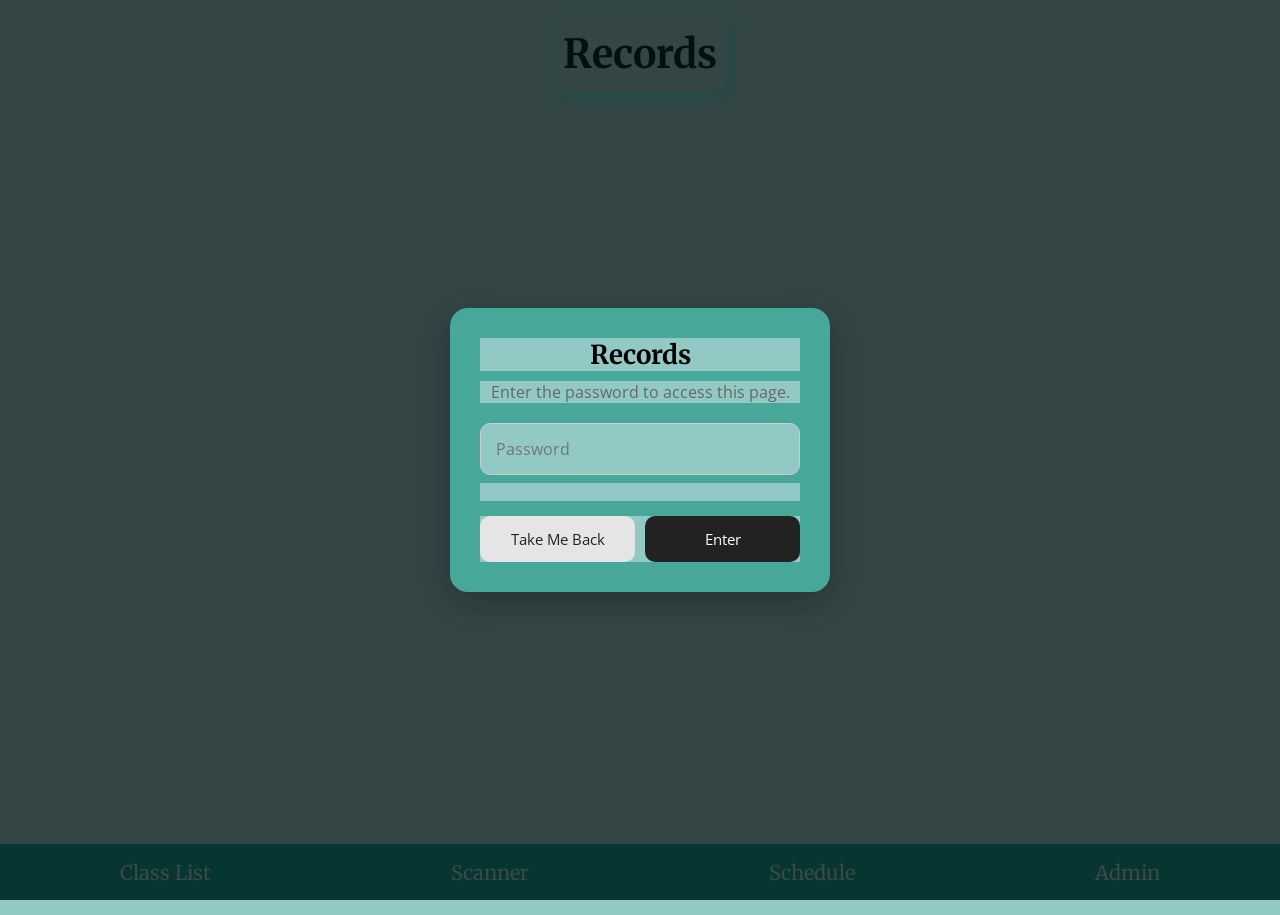
==== moblieappassessment/admin.html @ 6e865bbe "admin 20/08/26" ====
<!DOCTYPE html>
<html lang="en">

<head>
    <meta charset="UTF-8">
    <meta name="viewport" content="width=device-width, initial-scale=1.0">
    <title>Mobile App</title>
    <link rel="stylesheet" href="stylesmobile.css">
    <link rel="preconnect" href="https://fonts.googleapis.com">
    <link rel="preconnect" href="https://fonts.gstatic.com" crossorigin>
    <link href="https://fonts.googleapis.com/css2?family=Open+Sans:ital,wght@0,300..800;1,300..800&display=swap" rel="stylesheet">
    <link rel="preconnect" href="https://fonts.googleapis.com">
    <link rel="preconnect" href="https://fonts.gstatic.com" crossorigin>
    <link href="https://fonts.googleapis.com/css2?family=Merriweather:ital,opsz,wght@0,18..144,300..900;1,18..144,300..900&family=Open+Sans:ital,wght@0,300..800;1,300..800&display=swap" rel="stylesheet">
</head>

<body>
    <h1 class="admintitle">Records</h1>

    <div id="passwordPopup" class="password-overlay">
        <div class="password-popup">
            <h2>Records</h2>
            <p>Enter the password to access this page.</p>
            <input type="password" id="passwordInput" placeholder="Password" autocomplete="off">

            <p id="errorMessage" class="error-message"></p>
            <div class="popup-buttons">
                <button class="back-button" onclick="goBack()">
                    Take Me Back
                </button>
                <button class="enter-button" onclick="checkPassword()">
                    Enter
                </button>
            </div>
        </div>
    </div>

    <main id="adminRecords" class="page admin-records" hidden>
        <h2 class="records-heading">Tutor attendance</h2>
        <p id="attendanceDate" class="attendance-date"></p>

        <div class="tabs admin-tabs">
            <button class="tab active" onclick="setActiveTab(this); showAll()">All</button>
            <button class="tab" onclick="setActiveTab(this); showPresent()">Present</button>
            <button class="tab" onclick="setActiveTab(this); showAbsent()">Absent</button>
        </div>
        <ul class="student-list" id="adminStudentList">
            <li class="student" data-name="Jack Allen"><button class="student-name" onclick="toggleAttendance(this)">Jack Allen</button><span class="attendance-time"></span><div class="weekly-attendance"></div></li>
            <li class="student" data-name="Liam Berryman"><button class="student-name" onclick="toggleAttendance(this)">Liam Berryman</button><span class="attendance-time"></span><div class="weekly-attendance"></div></li>
            <li class="student" data-name="Alastair Cheneka"><button class="student-name" onclick="toggleAttendance(this)">Alastair Cheneka</button><span class="attendance-time"></span><div class="weekly-attendance"></div></li>
            <li class="student" data-name="Bowen Dong"><button class="student-name" onclick="toggleAttendance(this)">Bowen Dong</button><span class="attendance-time"></span><div class="weekly-attendance"></div></li>
            <li class="student" data-name="Oscar Gu"><button class="student-name" onclick="toggleAttendance(this)">Oscar Gu</button><span class="attendance-time"></span><div class="weekly-attendance"></div></li>
            <li class="student" data-name="Leith Harris"><button class="student-name" onclick="toggleAttendance(this)">Leith Harris</button><span class="attendance-time"></span><div class="weekly-attendance"></div></li>
            <li class="student" data-name="Matthew Holmes"><button class="student-name" onclick="toggleAttendance(this)">Matthew Holmes</button><span class="attendance-time"></span><div class="weekly-attendance"></div></li>
            <li class="student" data-name="Timothy Kavalenka"><button class="student-name" onclick="toggleAttendance(this)">Timothy Kavalenka</button><span class="attendance-time"></span><div class="weekly-attendance"></div></li>
            <li class="student" data-name="Andrew Li"><button class="student-name" onclick="toggleAttendance(this)">Andrew Li</button><span class="attendance-time"></span><div class="weekly-attendance"></div></li>
            <li class="student" data-name="Maodong Li"><button class="student-name" onclick="toggleAttendance(this)">Maodong Li</button><span class="attendance-time"></span><div class="weekly-attendance"></div></li>
            <li class="student" data-name="Kevin Luo"><button class="student-name" onclick="toggleAttendance(this)">Kevin Luo</button><span class="attendance-time"></span><div class="weekly-attendance"></div></li>
            <li class="student" data-name="Harry Parfoot"><button class="student-name" onclick="toggleAttendance(this)">Harry Parfoot</button><span class="attendance-time"></span><div class="weekly-attendance"></div></li>
            <li class="student" data-name="Nikhil Ranchhod"><button class="student-name" onclick="toggleAttendance(this)">Nikhil Ranchhod</button><span class="attendance-time"></span><div class="weekly-attendance"></div></li>
            <li class="student" data-name="Angus Watson"><button class="student-name" onclick="toggleAttendance(this)">Angus Watson</button><span class="attendance-time"></span><div class="weekly-attendance"></div></li>
            <li class="student" data-name="Oliver Wood"><button class="student-name" onclick="toggleAttendance(this)">Oliver Wood</button><span class="attendance-time"></span><div class="weekly-attendance"></div></li>
        </ul>
    </main>

    <script>

        const correctPassword = "1234";

        function checkPassword() {

            const password = document.getElementById("passwordInput").value;
            const errorMessage = document.getElementById("errorMessage");

            if (password === correctPassword) {
                // Remove popup
                document.getElementById("passwordPopup").style.display = "none";
                // Allow the page to be used
                document.body.classList.remove("locked");
                document.getElementById("adminRecords").hidden = false;
                updateDate();
                updateAttendanceRecords();

            } else {
                errorMessage.textContent = "Incorrect password.";
                document.getElementById("passwordInput").value = "";
                document.getElementById("passwordInput").focus();
            }
        }
        
        function updateDate() {
            const dateElement = document.getElementById("attendanceDate");
            const today = new Date();
            const formattedDate = today.toLocaleDateString("en-NZ", {
                weekday: "long",
                day: "numeric",
                month: "long",
                year: "numeric"
            });

            dateElement.textContent = formattedDate;
            }

        function updateAttendanceRecords() {
            resetLiveAttendanceIfNeeded();
            archiveTodayAttendance();
            const records = JSON.parse(sessionStorage.getItem('attendanceRecords') || '{}');
            document.querySelectorAll('#adminStudentList .student').forEach(student => {
                const record = records[student.dataset.name];
                student.dataset.status = record ? record.status.toLowerCase() : 'absent';
                const time = record ? new Date(record.time).toLocaleTimeString([], {
                    hour: 'numeric',
                    minute: '2-digit'
                }) : 'Not signed in';
                student.querySelector('.attendance-time').textContent = record
                    ? `${time} (${record.status})`
                    : time;
                renderWeeklyAttendance(student);
            });
        }

        function resetLiveAttendanceIfNeeded() {
            const todayKey = getDateKey();
            if (sessionStorage.getItem('attendanceDate') !== todayKey) {
                sessionStorage.removeItem('presentStudents');
                sessionStorage.removeItem('attendanceRecords');
                sessionStorage.setItem('attendanceDate', todayKey);
            }
        }

        function getDateKey(date = new Date()) {
            return `${date.getFullYear()}-${String(date.getMonth() + 1).padStart(2, '0')}-${String(date.getDate()).padStart(2, '0')}`;
        }

        function getWeekStart(date = new Date()) {
            const weekStart = new Date(date);
            const day = weekStart.getDay();
            if (day === 0) {
                weekStart.setDate(weekStart.getDate() + 1);
            } else if (day === 6) {
                weekStart.setDate(weekStart.getDate() + 2);
            } else {
                weekStart.setDate(weekStart.getDate() - day + 1);
            }
            return weekStart;
        }

        function archiveTodayAttendance() {
            const now = new Date();
            const day = now.getDay();
            if (day === 0 || day === 6) {
                return;
            }
            const minutes = now.getHours() * 60 + now.getMinutes();
            const dateKey = getDateKey(now);
            const weekKey = getDateKey(getWeekStart(now));
            const weeklyAttendance = JSON.parse(localStorage.getItem('weeklyAttendance') || '{}');
            const todayRecords = JSON.parse(sessionStorage.getItem('attendanceRecords') || '{}');
            weeklyAttendance[weekKey] ||= {};
            weeklyAttendance[weekKey][dateKey] ||= {};

            Object.keys(todayRecords).forEach(studentName => {
                weeklyAttendance[weekKey][dateKey][studentName] = todayRecords[studentName];
            });

            if (minutes >= 8 * 60 + 50) {
                document.querySelectorAll('#adminStudentList .student').forEach(student => {
                    const studentName = student.dataset.name;
                    if (!weeklyAttendance[weekKey][dateKey][studentName]) {
                        weeklyAttendance[weekKey][dateKey][studentName] = { status: 'Absent' };
                    }
                });
            }
            localStorage.setItem('weeklyAttendance', JSON.stringify(weeklyAttendance));
        }

        function renderWeeklyAttendance(student) {
            const weeklyAttendance = JSON.parse(localStorage.getItem('weeklyAttendance') || '{}');
            const weekStart = getWeekStart();
            const week = weeklyAttendance[getDateKey(weekStart)] || {};
            const days = ['Monday', 'Tuesday', 'Wednesday', 'Thursday', 'Friday'];
            const now = new Date();
            const closingMinutes = 8 * 60 + 50;
            const entries = days.map((dayName, index) => {
                const day = new Date(weekStart);
                day.setDate(day.getDate() + index);
                const record = (week[getDateKey(day)] || {})[student.dataset.name];
                let value = 'Not yet';
                if (record) {
                    value = record.time
                        ? `${record.status} ${new Date(record.time).toLocaleTimeString([], { hour: 'numeric', minute: '2-digit' })}`
                        : record.status;
                } else if (getDateKey(day) < getDateKey(now) || (getDateKey(day) === getDateKey(now) && now.getHours() * 60 + now.getMinutes() >= closingMinutes)) {
                    value = 'Absent';
                }
                return `<div><strong>${dayName}</strong><span>${value}</span></div>`;
            }).join('');
            student.querySelector('.weekly-attendance').innerHTML = entries;
        }

        function toggleAttendance(button) {
            const box = button.parentElement.querySelector('.weekly-attendance');
            box.classList.toggle('open');
        }

        function setActiveTab(button) {
            document.querySelectorAll('#adminRecords .tab').forEach(tab => tab.classList.remove('active'));
            button.classList.add('active');
        }

        function showStudents(status) {
            updateAttendanceRecords();
            document.querySelectorAll('#adminStudentList .student').forEach(student => {
                const isPresent = student.dataset.status === 'present' || student.dataset.status === 'late';
                student.style.display = !status || (status === 'present' ? isPresent : student.dataset.status === status)
                    ? 'grid'
                    : 'none';
            });
        }

        function showAll() { showStudents(null); }
        function showPresent() { showStudents('present'); }
        function showAbsent() { showStudents('absent'); }

        function goBack() {
            // Go back to the page the user came from
            if (document.referrer) {
                history.back();
            } else {
                window.location.href = "index.html";
            }
        }

        // Pressing Enter also submits the password
        document.getElementById("passwordInput").addEventListener("keydown", function(event) {

            if (event.key === "Enter") {
                checkPassword();
            }

        });
    </script>

    <!--Bottom nav bar-->
    <nav class="nav-bottom">
        <a class="nav" href="classlist.html">Class List</a>
        <a class="nav" href="index.html">Scanner</a>
        <a class="nav" href="schedule.html">Schedule</a>
        <a class="nav" href="admin.html">Admin</a>
    </nav>
</body>
</html>
---- moblieappassessment/stylesmobile.css ----
* {
    background-color: #92C9C4;
    margin: 0;
    padding: 0;
    box-sizing: border-box;
}

.img{
    Height: 250px;
    transform: translate(1050px, -0px);
}

.shark{
    font-family: var(--font-text);
    display: block;
    color: #06322F;
    font-size: 24px;
    font-weight: bold;
    margin-top: -550px;
    margin-left: 1010px;
}

.pagetitle,
.pagetitleschedule,
.pagetitlelist,
.admintitle {
    font-family: "Merriweather", serif;
    color: #06322F;
    font-size: 40px;
    text-align: center;
    padding: 14px 10px;
    margin: 15px auto 0;
    border-radius: 15px;
    box-shadow: 5px 5px 10px 2px rgba(11, 225, 222, 0.3);
    display: block;
    width: fit-content;
    max-width: calc(100% - 20px);
    margin-left: auto;
    margin-right: auto;
    box-sizing: border-box;
    overflow-wrap: break-word;
    word-break: break-word;
}

@media (max-width: 480px) {
    .pagetitle,
    .pagetitleschedule,
    .pagetitlelist {
        font-size: 24px;
        margin: 15px auto 0;
        padding: 10px;
        display: block;
        width: 100%;
        max-width: calc(100% - 12px);
    }

    .description {
        font-size: 18px;
        padding: 0 8px;
    }

    .tab {
        font-size: 13px;
        padding: 8px;
    }

    .camera-button {
        width: 100%;
    }

    .scannerpage {
        padding-top: 20px;
    }

    .nav-bottom .nav {
        font-size: 14px;
    }

}

.description{
    font-size: 25px;
    color: #06322F;
    text-align: left;
    font-weight: bold;
    width: 100%;
    max-width: 500px;
    margin: 120px auto 0;
    padding: 0 10px;
    margin-top: 20px;
}

.trading {
    display: inline-block;
    font-weight: normal;
    color: #06322F;
}

body {
    font-family: var(--font-text);
    min-height: 100vh;
    margin: 0;
    padding-bottom: 64px;
}

:root {
    --font-text: "Open Sans", sans-serif;
    --font-heading: "Merriweather", serif;

    --calendar-bg: #f4f9fb;
    --calendar-header-bg: #277070;
    --calendar-header-text: #ffffff;
    --calendar-weekday-bg: #97cccc;
    --calendar-day-border: #74a9a9;
    --calendar-day-bg: #A0DEDE;
    --calendar-text: #017d75;
    --calendar-today-bg: #0dcbcb;
    --calendar-selected-bg: #08e4d9;
    --calendar-selected-outline: #109990;
    --calendar-dot: #0d7a5f;
    --calendar-panel-bg: #71c8c0;
    --calendar-panel-text: #02645d;
}

.page {
    max-width: 500px;
    margin: 20px auto 80px;
    padding: 0 15px;
}

.tabs {
    display: flex;
    justify-content: space-between;
    gap: 10px;
    margin: 20px 0 15px;
    transform: translate(-440px, -75px);
}

@media (max-width: 1200px) {
    .tabs {
        transform: translate(0, 0);
        justify-content: center;
        margin: 20px auto 15px;
        max-width: 500px;
    }
}

.tab {
    flex: 1;
    padding: 10px;
    font-family: var(--font-text);
    border: none;
    border-radius: 8px;
    background-color: #109990;
    color: #d4fbf8;
    font-size: 14px;
    cursor: pointer;
}

.tab.active {
    background-color: #016b64;
    font-weight: bold;
    box-shadow: inset 0 0 0 2px rgba(255, 255, 255, 0.2);
}

.tab:hover {
    background-color: #016d66;
}

.student-list {
    list-style: none;
    padding: 0;
    margin: 0;
    display: grid;
    grid-template-columns: repeat(2,1fr);
    flex-direction: column;
    gap: 10px;
    transform: translateY(-50px);
}

@media (max-width: 480px) {
    .tabs {
        transform: translateY(40px);
        margin-bottom: 105px;
    }
}

.student {
    display: flex;
    justify-content: space-between;
    align-items: center;
    background-color: #b5eeee;
    color: #104363;
    padding: 12px 14px;
    border-radius: 8px;
    font-size: 15px;
}

.admin-records[hidden] {
    display: none;
}

.records-heading {
    color: #06322F;
    font-family: var(--font-heading);
    text-align: center;
    margin: 10px 0 15px;
}

.admin-tabs {
    transform: none;
}

.admin-records .student-list {
    transform: none;
}

.attendance-time {
    color: #06322F;
    font-size: 12px;
    font-weight: 700;
    text-align: right;
}

.admin-records .student {
    display: grid;
    grid-template-columns: 1fr auto;
}

.student-name {
    border: 0;
    background: transparent;
    color: #104363;
    cursor: pointer;
    font: inherit;
    font-weight: 700;
    padding: 0;
    text-align: left;
}

.weekly-attendance {
    background-color: #e6f8f6;
    border-radius: 6px;
    display: none;
    grid-column: 1 / -1;
    gap: 6px;
    padding: 8px;
    width: 100%;
}

.weekly-attendance.open {
    display: grid;
    grid-template-columns: 1fr;
}

.weekly-attendance div {
    color: #06322F;
    display: flex;
    flex-direction: column;
    font-size: 11px;
    gap: 4px;
}

.weekly-attendance span {
    color: #245d59;
}

@media (max-width: 480px) {
    .attendance-time {
        max-width: 45%;
    }
}

.student .status {
    display: none;
}

.student.show-status .status {
    display: inline-block;
}

.status {
    padding: 5px 8px;
    border-radius: 999px;
    font-size: 12px;
    font-weight: bold;
    color: white;
}

.status.present {
    background-color: #248e52;
}

.status.absent {
    background-color: #ba3737;
}

.scannerpage {
    display: flex;
    flex-direction: column;
    align-items: center;
    justify-content: flex-start;
    width: 100%;
    max-width: 500px;
    min-height: auto;
    margin: 10px auto 0;
    padding-top: 40px;
}

.c-button {
    color: #000;
    font-weight: 700;
    font-size: 16px;
    text-decoration: none;
    padding: 0.9em 1.6em;
    cursor: pointer;
    display: inline-block;
    vertical-align: middle;
    position: relative;
    z-index: 1;
    margin-top: 20px;
    background: transparent;
    border: none;
    appearance: none;
}

.c-button--gooey {
    color: #06322F;
    text-transform: uppercase;
    letter-spacing: 2px;
    border: 4px solid #06322F;
    border-radius: 0;
    position: relative;
    transition: all 700ms ease;
    overflow: hidden;
    border-radius: 15px;
}

.c-button__label {
    position: relative;
    z-index: 1;
    display: inline-block;
}

.c-button--gooey .c-button__blobs {
    height: 100%;
    filter: url(#goo);
    overflow: hidden;
    position: absolute;
    top: 0;
    left: 0;
    bottom: -3px;
    right: -1px;
    z-index: -1;
}

.c-button--gooey .c-button__blobs div {
    background-color: #06322F;
    width: 36%;
    height: 100%;
    border-radius: 100%;
    position: absolute;
    transform: scale(1.4) translateY(125%) translateZ(0);
    transition: all 700ms ease;
}

.c-button--gooey .c-button__blobs div:nth-child(1) {
    left: -5%;
}

.c-button--gooey .c-button__blobs div:nth-child(2) {
    left: 30%;
    transition-delay: 60ms;
}

.c-button--gooey .c-button__blobs div:nth-child(3) {
    left: 66%;
    transition-delay: 25ms;
}

.c-button--gooey:hover {
    color: #06322F;
}

.c-button--gooey:hover .c-button__blobs div {
    transform: scale(1.4) translateY(0) translateZ(0);
}

.c-button:disabled {
    cursor: not-allowed;
    opacity: 0.7;
}

#camera {
    width: 100%;
    max-width: 500px;
    height: auto;
    border: 5px solid #109990;
    border-radius: 8px;
    background-color: #000;
    text-align: center;
}

.scan-result {
    font-size: 16px;
    color: #06322F;
    text-align: center;
    margin: 0;
    padding: 0 10px;
}

.nav-bottom {
    position: fixed;
    left: 0;
    right: 0;
    bottom: 0;
    height: 56px;
    display: flex;
    justify-content: space-around;
    font-family: var(--font-heading);
    align-items: center;
    background: #109990;
    z-index: 1000;
}
.nav-bottom .nav {
    color: #A9D3CE;
    background: #109990;
    font-size: 20px;
    text-decoration: none;
   
}

.nav-bottom .nav:hover {
    background-color: #03877f;
    border-radius: 8px;
    padding: 6px 10px;
}

.calendar-wrap {
    display: flex;
    gap: 40px;
    justify-content: center;
    align-items: flex-start;
    padding: 10px;
    flex-wrap: nowrap;
}

.calendar {
    transform: translateY(30px);
    font-family: var(--font-text);
    width: 100%;
    max-width: 425px;
    background: var(--calendar-bg);
    border-radius: 12px;
    overflow: hidden;
    color: var(--calendar-text);
    box-shadow: 0 2px 6px rgba(0, 0, 0, 0.08);
}

.month {
    font-family: var(--font-text);
    display: flex;
    justify-content: space-between;
    align-items: center;
    font-weight: bold;
    padding: 10px 12px;
    background: var(--calendar-header-bg);
    color: #beebe5;
}

.month-nav {
    font-family: var(--font-text);
    background: transparent;
    color: #78c7c2;
    border: none;
    font-size: 16px;
    cursor: pointer;
}

.weekdays, .days {
    display: grid;
    grid-template-columns: repeat(7, 1fr);
    text-align: center;
}

.weekdays div {
    font-family: var(--font-text);
    font-weight: bold;
    padding: 8px 0;
    background: var(--calendar-weekday-bg);
    color: var(--calendar-text);
}

.days div {
    padding: 12px 0;
    border: 1px solid var(--calendar-day-border);
    background: var(--calendar-day-bg);
    cursor: pointer;
    position: relative;
    color: var(--calendar-text);
    font-family: var(--font-text);
}

.days .empty {
    background: transparent;
    border: 1px solid transparent;
    cursor: default;
}

.today {
    background-color: var(--calendar-today-bg) !important;
    font-weight: bold;
}

.selected-day {
    background: var(--calendar-selected-bg) !important;
    box-shadow: inset 0 0 0 2px var(--calendar-selected-outline);
}

.event-dot {
    display: inline-block;
    width: 7px;
    height: 7px;
    background-color: var(--calendar-dot);
    border-radius: 50%;
    margin-left: 4px;
    vertical-align: middle;
}

.today .event-dot {
    background-color: var(--calendar-selected-outline);
}

.event-panel {
    transform: translateY(30px);
    flex: 1;
    width: 100%;
    max-width: 380px;
    min-width: 0px;
    background: var(--calendar-panel-bg);
    border-radius: 12px;
    padding: 25px;
    color: var(--calendar-panel-text);
    box-shadow: 0 2px 4px rgba(0, 0, 0, 0.1);
}

.event-panel h2 {
    margin-top: 0;
    margin-bottom: 15px;
    color: #04645e;
    font-size: 18px;
    border-bottom: 2px solid #0a514c;
    padding-bottom: 10px;
}

#eventForm {
    display: flex;
    flex-direction: column;
    gap: 8px;
    margin-top: 12px;
}

#eventForm label {
    font-weight: bold;
    font-size: 14px;
    color: var(--calendar-panel-text);
}

#eventForm input,
#eventForm textarea {
    width: 100%;
    padding: 8px 10px;
    border: 1px solid #c9d6dd;
    border-radius: 6px;
    font-family: inherit;
    box-sizing: border-box;
    background: #6dbcb6;
}

#eventForm textarea {
    min-height: 80px;
    resize: vertical;
}

.save-btn {
    margin-top: 8px;
    background: #089087;
    color: #9dd8d8;
    border: none;
    border-radius: 6px;
    padding: 10px 14px;
    cursor: pointer;
    font-weight: bold;
    font-family: var(--font-text);
}

.save-btn:hover {
    background: #095f59f0;
}

.event-list {
    margin-bottom: 15px;
    display: flex;
    flex-direction: column;
    gap: 8px;
}

.event-item {
    background: #7fddd7;
    border-left: 4px solid #0d7a5f;
    padding: 12px;
    margin-bottom: 12px;
    border-radius: 6px;
    box-shadow: 0 1px 3px rgba(0, 0, 0, 0.1);
}

.event-item strong {
    display: block;
    margin-bottom: 4px;
}

.event-item small {
    display: block;
    color: #0d7a5f;
}

@media (max-width: 600px) {
    .calendar-wrap {
        flex-direction: column;
        align-items: center;
    }

    .calendar {
        width: 100%;
        max-width: 360px;
    }

    .event-panel {
        width: 100%;
        max-width: 360px;
        min-width: 0;
    }
}

@media (max-width: 768px) {
    .event-panel {
        min-width: auto;
    }
    .pagetitle,
    .pagetitleschedule,
    .pagetitlelist {
        font-size: 30px;
        margin: 15px auto 0;
        display: block;
        width: 100%;
        max-width: calc(100% - 16px);
    }

    .description {
        font-size: 20px;
        margin-top: 15px;
    }

    .tabs {
        flex-wrap: wrap;
    }

    .tab {
        flex: 1 1 calc(50% - 5px);
    }

    .student {
        flex-direction: column;
        align-items: flex-start;
        gap: 6px;
    }

    .calendar {
        max-width: 100%;
    }
}

@media (max-width: 600px) {
    .tabs {
        transform: translateY(40px);
        justify-content: center;
        margin-left: auto;
        margin-right: auto;
        width: 100%;
    }

    .student-list {
        grid-template-columns: 1fr;
        transform: translateY(0);
        width: 100%;
    }

    .shark {
        display: block;
        text-align: center;
        margin: 30px auto 10px;
        font-size: 22px;
        transform: none;
    }

    .img {
        display: block;
        width: 180px;
        height: auto;
        margin: 0 auto 80px;
        transform: none;
    }
}

.password-overlay {
    position: fixed;
    top: 0;
    left: 0;
    width: 100%;
    height: 100%;
    background: rgba(0, 0, 0, 0.65);
    display: flex;
    justify-content: center;
    align-items: center;
    z-index: 9999;
    padding: 20px;
    box-sizing: border-box;
}


.password-popup {
    width: 100%;
    max-width: 380px;
    background: rgb(71, 167, 152);
    padding: 30px;
    border-radius: 18px;
    box-sizing: border-box;
    text-align: center;
    box-shadow: 0 10px 40px rgba(0, 0, 0, 0.3);
    animation: popupAppear 0.2s ease-out;
}


.password-popup h2 {
    margin: 0 0 10px;
    font-family: "Merriweather", serif;
    font-size: 26px;
}


.password-popup p {
    font-family: "Open Sans", sans-serif;
    color: #666;
    margin-bottom: 20px;
}


#passwordInput {
    width: 100%;
    box-sizing: border-box;
    padding: 14px 15px;
    border: 1px solid #ccc;
    border-radius: 10px;
    font-size: 16px;
    font-family: "Open Sans", sans-serif;
    outline: none;
}


#passwordInput:focus {
    border-color: #333;
}

.error-message {
    color: #d32f2f !important;
    font-size: 14px;
    min-height: 18px;
    margin: 8px 0 !important;
}


.popup-buttons {
    display: flex;
    gap: 10px;
    margin-top: 15px;
}


.popup-buttons button {
    flex: 1;
    padding: 13px;
    border: none;
    border-radius: 10px;
    font-size: 15px;
    font-family: "Open Sans", sans-serif;
    cursor: pointer;
    transition: 0.15s;
}


.back-button {
    background: #e5e5e5;

    color: #222;
}


.enter-button {
    background: #222;

    color: white;
}


.popup-buttons button:active {
    transform: scale(0.96);
}


/* Popup animation */

@keyframes popupAppear {

    from {
        opacity: 0;
        transform: scale(0.9);
    }

    to {
        opacity: 1;
        transform: scale(1);
    }

}

.attendance-date {
    text-align: center;
    margin-top: -10px;
    margin-bottom: 20px;
    color: #777;
    font-size: 14px;
    font-family: var(--font-text);
}
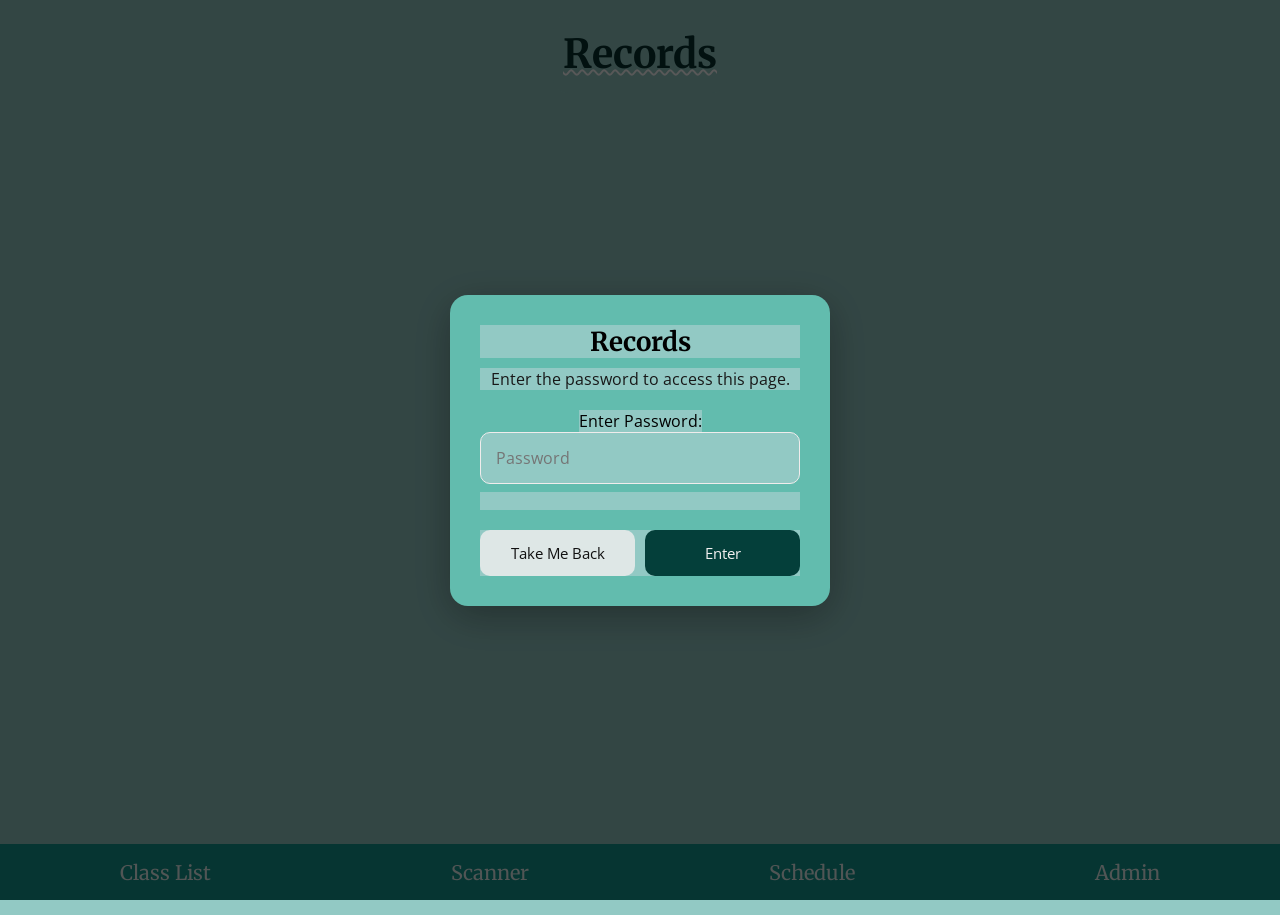
==== commit f4ac9b68: "29/08/2026 White detail added and small decription, and calendar limiter" ====
--- a/moblieappassessment/admin.html
+++ b/moblieappassessment/admin.html
@@ -21,14 +21,15 @@
         <div class="password-popup">
             <h2>Records</h2>
             <p>Enter the password to access this page.</p>
+            <label for="passwordInput">Enter Password:</label>
             <input type="password" id="passwordInput" placeholder="Password" autocomplete="off">
 
             <p id="errorMessage" class="error-message"></p>
             <div class="popup-buttons">
-                <button class="back-button" onclick="goBack()">
+                <button type="button" class="back-button" onclick="goBack()">
                     Take Me Back
                 </button>
-                <button class="enter-button" onclick="checkPassword()">
+                <button type="button" class="enter-button" onclick="checkPassword()">
                     Enter
                 </button>
             </div>
@@ -40,26 +41,26 @@
         <p id="attendanceDate" class="attendance-date"></p>
 
         <div class="tabs admin-tabs">
-            <button class="tab active" onclick="setActiveTab(this); showAll()">All</button>
-            <button class="tab" onclick="setActiveTab(this); showPresent()">Present</button>
-            <button class="tab" onclick="setActiveTab(this); showAbsent()">Absent</button>
+            <button type="button" class="tab active" onclick="setActiveTab(this); showAll()">All</button>
+            <button type="button" class="tab" onclick="setActiveTab(this); showPresent()">Present</button>
+            <button type="button" class="tab" onclick="setActiveTab(this); showAbsent()">Absent</button>
         </div>
         <ul class="student-list" id="adminStudentList">
-            <li class="student" data-name="Jack Allen"><button class="student-name" onclick="toggleAttendance(this)">Jack Allen</button><span class="attendance-time"></span><div class="weekly-attendance"></div></li>
-            <li class="student" data-name="Liam Berryman"><button class="student-name" onclick="toggleAttendance(this)">Liam Berryman</button><span class="attendance-time"></span><div class="weekly-attendance"></div></li>
-            <li class="student" data-name="Alastair Cheneka"><button class="student-name" onclick="toggleAttendance(this)">Alastair Cheneka</button><span class="attendance-time"></span><div class="weekly-attendance"></div></li>
-            <li class="student" data-name="Bowen Dong"><button class="student-name" onclick="toggleAttendance(this)">Bowen Dong</button><span class="attendance-time"></span><div class="weekly-attendance"></div></li>
-            <li class="student" data-name="Oscar Gu"><button class="student-name" onclick="toggleAttendance(this)">Oscar Gu</button><span class="attendance-time"></span><div class="weekly-attendance"></div></li>
-            <li class="student" data-name="Leith Harris"><button class="student-name" onclick="toggleAttendance(this)">Leith Harris</button><span class="attendance-time"></span><div class="weekly-attendance"></div></li>
-            <li class="student" data-name="Matthew Holmes"><button class="student-name" onclick="toggleAttendance(this)">Matthew Holmes</button><span class="attendance-time"></span><div class="weekly-attendance"></div></li>
-            <li class="student" data-name="Timothy Kavalenka"><button class="student-name" onclick="toggleAttendance(this)">Timothy Kavalenka</button><span class="attendance-time"></span><div class="weekly-attendance"></div></li>
-            <li class="student" data-name="Andrew Li"><button class="student-name" onclick="toggleAttendance(this)">Andrew Li</button><span class="attendance-time"></span><div class="weekly-attendance"></div></li>
-            <li class="student" data-name="Maodong Li"><button class="student-name" onclick="toggleAttendance(this)">Maodong Li</button><span class="attendance-time"></span><div class="weekly-attendance"></div></li>
-            <li class="student" data-name="Kevin Luo"><button class="student-name" onclick="toggleAttendance(this)">Kevin Luo</button><span class="attendance-time"></span><div class="weekly-attendance"></div></li>
-            <li class="student" data-name="Harry Parfoot"><button class="student-name" onclick="toggleAttendance(this)">Harry Parfoot</button><span class="attendance-time"></span><div class="weekly-attendance"></div></li>
-            <li class="student" data-name="Nikhil Ranchhod"><button class="student-name" onclick="toggleAttendance(this)">Nikhil Ranchhod</button><span class="attendance-time"></span><div class="weekly-attendance"></div></li>
-            <li class="student" data-name="Angus Watson"><button class="student-name" onclick="toggleAttendance(this)">Angus Watson</button><span class="attendance-time"></span><div class="weekly-attendance"></div></li>
-            <li class="student" data-name="Oliver Wood"><button class="student-name" onclick="toggleAttendance(this)">Oliver Wood</button><span class="attendance-time"></span><div class="weekly-attendance"></div></li>
+            <li class="student" data-name="Jack Allen"><button type="button" class="student-name" onclick="toggleAttendance(this)">Jack Allen</button><span class="attendance-time"></span><div class="weekly-attendance"></div></li>
+            <li class="student" data-name="Liam Berryman"><button type="button" class="student-name" onclick="toggleAttendance(this)">Liam Berryman</button><span class="attendance-time"></span><div class="weekly-attendance"></div></li>
+            <li class="student" data-name="Alastair Cheneka"><button type="button" class="student-name" onclick="toggleAttendance(this)">Alastair Cheneka</button><span class="attendance-time"></span><div class="weekly-attendance"></div></li>
+            <li class="student" data-name="Bowen Dong"><button type="button" class="student-name" onclick="toggleAttendance(this)">Bowen Dong</button><span class="attendance-time"></span><div class="weekly-attendance"></div></li>
+            <li class="student" data-name="Oscar Gu"><button type="button" class="student-name" onclick="toggleAttendance(this)">Oscar Gu</button><span class="attendance-time"></span><div class="weekly-attendance"></div></li>
+            <li class="student" data-name="Leith Harris"><button type="button" class="student-name" onclick="toggleAttendance(this)">Leith Harris</button><span class="attendance-time"></span><div class="weekly-attendance"></div></li>
+            <li class="student" data-name="Matthew Holmes"><button type="button" class="student-name" onclick="toggleAttendance(this)">Matthew Holmes</button><span class="attendance-time"></span><div class="weekly-attendance"></div></li>
+            <li class="student" data-name="Timothy Kavalenka"><button type="button" class="student-name" onclick="toggleAttendance(this)">Timothy Kavalenka</button><span class="attendance-time"></span><div class="weekly-attendance"></div></li>
+            <li class="student" data-name="Andrew Li"><button type="button" class="student-name" onclick="toggleAttendance(this)">Andrew Li</button><span class="attendance-time"></span><div class="weekly-attendance"></div></li>
+            <li class="student" data-name="Maodong Li"><button type="button" class="student-name" onclick="toggleAttendance(this)">Maodong Li</button><span class="attendance-time"></span><div class="weekly-attendance"></div></li>
+            <li class="student" data-name="Kevin Luo"><button type="button" class="student-name" onclick="toggleAttendance(this)">Kevin Luo</button><span class="attendance-time"></span><div class="weekly-attendance"></div></li>
+            <li class="student" data-name="Harry Parfoot"><button type="button" class="student-name" onclick="toggleAttendance(this)">Harry Parfoot</button><span class="attendance-time"></span><div class="weekly-attendance"></div></li>
+            <li class="student" data-name="Nikhil Ranchhod"><button type="button" class="student-name" onclick="toggleAttendance(this)">Nikhil Ranchhod</button><span class="attendance-time"></span><div class="weekly-attendance"></div></li>
+            <li class="student" data-name="Angus Watson"><button type="button" class="student-name" onclick="toggleAttendance(this)">Angus Watson</button><span class="attendance-time"></span><div class="weekly-attendance"></div></li>
+            <li class="student" data-name="Oliver Wood"><button type="button" class="student-name" onclick="toggleAttendance(this)">Oliver Wood</button><span class="attendance-time"></span><div class="weekly-attendance"></div></li>
         </ul>
     </main>
 
--- a/moblieappassessment/stylesmobile.css
+++ b/moblieappassessment/stylesmobile.css
@@ -31,15 +31,21 @@
     padding: 14px 10px;
     margin: 15px auto 0;
     border-radius: 15px;
-    box-shadow: 5px 5px 10px 2px rgba(11, 225, 222, 0.3);
+    text-decoration: underline wavy rgb(253, 252, 252);
+    text-decoration-thickness: 2px;
     display: block;
     width: fit-content;
     max-width: calc(100% - 20px);
-    margin-left: auto;
+    margin-left: auto;  
     margin-right: auto;
-    box-sizing: border-box;
     overflow-wrap: break-word;
     word-break: break-word;
+}
+
+@media (max-width: 1176px){
+    .tabs{
+        padding-bottom: 50px;
+    }
 }
 
 @media (max-width: 480px) {
@@ -111,15 +117,17 @@
     --calendar-header-bg: #277070;
     --calendar-header-text: #ffffff;
     --calendar-weekday-bg: #97cccc;
-    --calendar-day-border: #74a9a9;
-    --calendar-day-bg: #A0DEDE;
-    --calendar-text: #017d75;
+    --calendar-day-border: #ffffff;
+    --calendar-day-bg: #A8E1E1;
+    --calendar-text: #013230;
     --calendar-today-bg: #0dcbcb;
     --calendar-selected-bg: #08e4d9;
     --calendar-selected-outline: #109990;
     --calendar-dot: #0d7a5f;
     --calendar-panel-bg: #71c8c0;
-    --calendar-panel-text: #02645d;
+    --calendar-panel-text: #022C2A;
+    --calendar-year-text: #013230;
+    --event-title-text: #022C2A;
 }
 
 .page {
@@ -151,7 +159,7 @@
     font-family: var(--font-text);
     border: none;
     border-radius: 8px;
-    background-color: #109990;
+    background-color: #0B5651;
     color: #d4fbf8;
     font-size: 14px;
     cursor: pointer;
@@ -173,7 +181,6 @@
     margin: 0;
     display: grid;
     grid-template-columns: repeat(2,1fr);
-    flex-direction: column;
     gap: 10px;
     transform: translateY(-50px);
 }
@@ -190,10 +197,11 @@
     justify-content: space-between;
     align-items: center;
     background-color: #b5eeee;
-    color: #104363;
+    color: #06322F;
     padding: 12px 14px;
     border-radius: 8px;
     font-size: 15px;
+    border: solid #ffffff 2px;
 }
 
 .admin-records[hidden] {
@@ -230,7 +238,7 @@
 .student-name {
     border: 0;
     background: transparent;
-    color: #104363;
+    color: #06322F;
     cursor: pointer;
     font: inherit;
     font-weight: 700;
@@ -309,7 +317,7 @@
 
 .c-button {
     color: #000;
-    font-weight: 700;
+    font-weight: 400;
     font-size: 16px;
     text-decoration: none;
     padding: 0.9em 1.6em;
@@ -423,7 +431,7 @@
     z-index: 1000;
 }
 .nav-bottom .nav {
-    color: #A9D3CE;
+    color: #EAF5F4;
     background: #109990;
     font-size: 20px;
     text-decoration: none;
@@ -465,7 +473,7 @@
     font-weight: bold;
     padding: 10px 12px;
     background: var(--calendar-header-bg);
-    color: #beebe5;
+    color: var(--calendar-year-text) ;
 }
 
 .month-nav {
@@ -508,13 +516,30 @@
 }
 
 .today {
-    background-color: var(--calendar-today-bg) !important;
+    background-color: var(--calendar-today-bg);
     font-weight: bold;
 }
 
 .selected-day {
-    background: var(--calendar-selected-bg) !important;
+    background: var(--calendar-selected-bg);
     box-shadow: inset 0 0 0 2px var(--calendar-selected-outline);
+}
+
+.planningdescription{
+    font-size: 20px;
+    font-family: var(--font-text);
+    color: #072e2c;
+    text-align: center;
+    font-weight: 700;
+    
+}
+
+.eventinstructions{
+    font-family: var(--font-text);
+    color: #072e2c;
+    text-align: center;
+    font-size: 16px;
+    font-weight: 500;
 }
 
 .event-dot {
@@ -547,9 +572,9 @@
 .event-panel h2 {
     margin-top: 0;
     margin-bottom: 15px;
-    color: #04645e;
+    color: var(--event-title-text);
     font-size: 18px;
-    border-bottom: 2px solid #0a514c;
+    border-bottom: 3px solid #022C2A;
     padding-bottom: 10px;
 }
 
@@ -570,11 +595,12 @@
 #eventForm textarea {
     width: 100%;
     padding: 8px 10px;
-    border: 1px solid #c9d6dd;
+    border: 1px solid #f1f1f1;
     border-radius: 6px;
-    font-family: inherit;
+    font-family: var(--font-text);
     box-sizing: border-box;
-    background: #6dbcb6;
+    background: #5cbab3;
+    color: #014642;
 }
 
 #eventForm textarea {
@@ -584,8 +610,8 @@
 
 .save-btn {
     margin-top: 8px;
-    background: #089087;
-    color: #9dd8d8;
+    background: #075A53;
+    color: #E7F4F4;
     border: none;
     border-radius: 6px;
     padding: 10px 14px;
@@ -622,24 +648,6 @@
 .event-item small {
     display: block;
     color: #0d7a5f;
-}
-
-@media (max-width: 600px) {
-    .calendar-wrap {
-        flex-direction: column;
-        align-items: center;
-    }
-
-    .calendar {
-        width: 100%;
-        max-width: 360px;
-    }
-
-    .event-panel {
-        width: 100%;
-        max-width: 360px;
-        min-width: 0;
-    }
 }
 
 @media (max-width: 768px) {
@@ -710,6 +718,21 @@
         margin: 0 auto 80px;
         transform: none;
     }
+     .calendar-wrap {
+        flex-direction: column;
+        align-items: center;
+    }
+
+    .calendar {
+        width: 100%;
+        max-width: 360px;
+    }
+
+    .event-panel {
+        width: 100%;
+        max-width: 360px;
+        min-width: 0;
+    }
 }
 
 .password-overlay {
@@ -731,7 +754,7 @@
 .password-popup {
     width: 100%;
     max-width: 380px;
-    background: rgb(71, 167, 152);
+    background: rgb(98, 188, 174);
     padding: 30px;
     border-radius: 18px;
     box-sizing: border-box;
@@ -750,7 +773,7 @@
 
 .password-popup p {
     font-family: "Open Sans", sans-serif;
-    color: #666;
+    color: #181818;
     margin-bottom: 20px;
 }
 
@@ -759,7 +782,7 @@
     width: 100%;
     box-sizing: border-box;
     padding: 14px 15px;
-    border: 1px solid #ccc;
+    border: 1px solid #f0ecec;
     border-radius: 10px;
     font-size: 16px;
     font-family: "Open Sans", sans-serif;
@@ -768,14 +791,14 @@
 
 
 #passwordInput:focus {
-    border-color: #333;
+    border-color: #e4e2e2;
 }
 
 .error-message {
-    color: #d32f2f !important;
+    color: #d32f2f;
     font-size: 14px;
     min-height: 18px;
-    margin: 8px 0 !important;
+    margin: 8px 0;
 }
 
 
@@ -799,16 +822,13 @@
 
 
 .back-button {
-    background: #e5e5e5;
-
-    color: #222;
-}
-
+    background: #dee7e6;
+    color: #111111;
+}
 
 .enter-button {
-    background: #222;
-
-    color: white;
+    background: #043f3a;
+    color: rgb(243, 241, 241);
 }
 
 
@@ -816,8 +836,6 @@
     transform: scale(0.96);
 }
 
-
-/* Popup animation */
 
 @keyframes popupAppear {
 
@@ -837,7 +855,7 @@
     text-align: center;
     margin-top: -10px;
     margin-bottom: 20px;
-    color: #777;
+    color: #203a38;
     font-size: 14px;
     font-family: var(--font-text);
 }
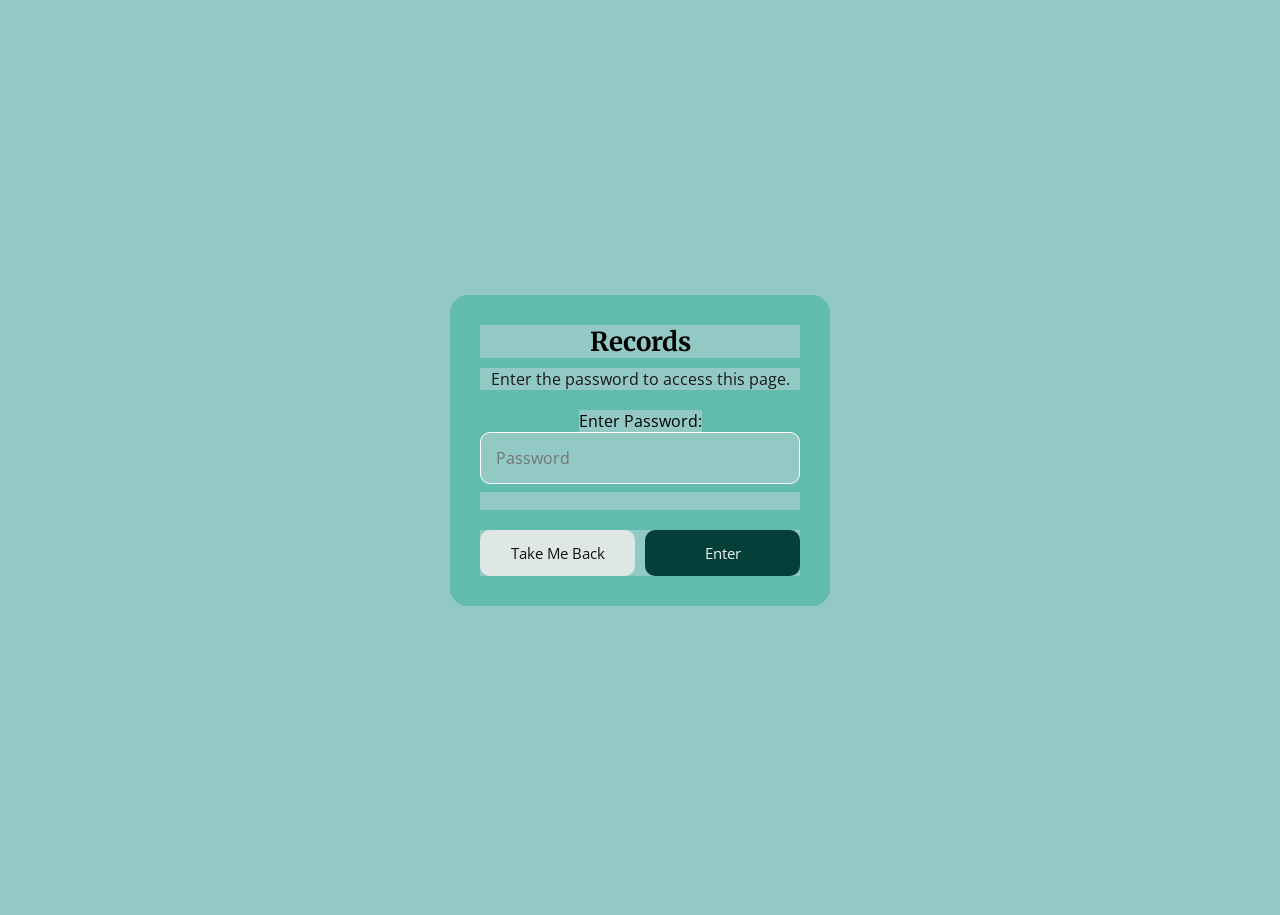
==== commit 7a2c39b6: "Viewport table done 31/08/2026" ====
--- a/moblieappassessment/admin.html
+++ b/moblieappassessment/admin.html
@@ -36,15 +36,17 @@
         </div>
     </div>
 
-    <main id="adminRecords" class="page admin-records" hidden>
+    <main id="adminRecords" class="page admin-records admin-page" hidden>
         <h2 class="records-heading">Tutor attendance</h2>
         <p id="attendanceDate" class="attendance-date"></p>
-
+    <div class="admin-tabs-container">
         <div class="tabs admin-tabs">
             <button type="button" class="tab active" onclick="setActiveTab(this); showAll()">All</button>
             <button type="button" class="tab" onclick="setActiveTab(this); showPresent()">Present</button>
             <button type="button" class="tab" onclick="setActiveTab(this); showAbsent()">Absent</button>
+            </div>
         </div>
+
         <ul class="student-list" id="adminStudentList">
             <li class="student" data-name="Jack Allen"><button type="button" class="student-name" onclick="toggleAttendance(this)">Jack Allen</button><span class="attendance-time"></span><div class="weekly-attendance"></div></li>
             <li class="student" data-name="Liam Berryman"><button type="button" class="student-name" onclick="toggleAttendance(this)">Liam Berryman</button><span class="attendance-time"></span><div class="weekly-attendance"></div></li>
--- a/moblieappassessment/stylesmobile.css
+++ b/moblieappassessment/stylesmobile.css
@@ -1,112 +1,8 @@
 * {
-    background-color: #92C9C4;
+    background-color: var(--background-color);
     margin: 0;
     padding: 0;
     box-sizing: border-box;
-}
-
-.img{
-    Height: 250px;
-    transform: translate(1050px, -0px);
-}
-
-.shark{
-    font-family: var(--font-text);
-    display: block;
-    color: #06322F;
-    font-size: 24px;
-    font-weight: bold;
-    margin-top: -550px;
-    margin-left: 1010px;
-}
-
-.pagetitle,
-.pagetitleschedule,
-.pagetitlelist,
-.admintitle {
-    font-family: "Merriweather", serif;
-    color: #06322F;
-    font-size: 40px;
-    text-align: center;
-    padding: 14px 10px;
-    margin: 15px auto 0;
-    border-radius: 15px;
-    text-decoration: underline wavy rgb(253, 252, 252);
-    text-decoration-thickness: 2px;
-    display: block;
-    width: fit-content;
-    max-width: calc(100% - 20px);
-    margin-left: auto;  
-    margin-right: auto;
-    overflow-wrap: break-word;
-    word-break: break-word;
-}
-
-@media (max-width: 1176px){
-    .tabs{
-        padding-bottom: 50px;
-    }
-}
-
-@media (max-width: 480px) {
-    .pagetitle,
-    .pagetitleschedule,
-    .pagetitlelist {
-        font-size: 24px;
-        margin: 15px auto 0;
-        padding: 10px;
-        display: block;
-        width: 100%;
-        max-width: calc(100% - 12px);
-    }
-
-    .description {
-        font-size: 18px;
-        padding: 0 8px;
-    }
-
-    .tab {
-        font-size: 13px;
-        padding: 8px;
-    }
-
-    .camera-button {
-        width: 100%;
-    }
-
-    .scannerpage {
-        padding-top: 20px;
-    }
-
-    .nav-bottom .nav {
-        font-size: 14px;
-    }
-
-}
-
-.description{
-    font-size: 25px;
-    color: #06322F;
-    text-align: left;
-    font-weight: bold;
-    width: 100%;
-    max-width: 500px;
-    margin: 120px auto 0;
-    padding: 0 10px;
-    margin-top: 20px;
-}
-
-.trading {
-    display: inline-block;
-    font-weight: normal;
-    color: #06322F;
-}
-
-body {
-    font-family: var(--font-text);
-    min-height: 100vh;
-    margin: 0;
-    padding-bottom: 64px;
 }
 
 :root {
@@ -123,11 +19,122 @@
     --calendar-today-bg: #0dcbcb;
     --calendar-selected-bg: #08e4d9;
     --calendar-selected-outline: #109990;
-    --calendar-dot: #0d7a5f;
+    --calendar-dot: #FCE80E;
     --calendar-panel-bg: #71c8c0;
     --calendar-panel-text: #022C2A;
     --calendar-year-text: #013230;
     --event-title-text: #022C2A;
+    --background-color: #92C9C4;
+    --month-nav-color: #78c7c2;
+    --event-item-background-color:#FCF06C;
+    --event-border-left: #3a6c73;
+    --event-item-text: #0d7a5f;
+
+    --text-color: #06322F;
+
+    --text-decoration: #ffffff;
+
+    --tab-color: #0B5651;
+    --tab-text-color: #d4fbf8;
+    --tab-active: #016b64;
+    --tab-hover: #016d66;
+
+    --student-background-color: #b5eeee;
+    --status-present: #b5eeee;
+    --status-absent: #93d6d6;
+
+    --weekly-attendance-background-color: #e6f8f6;
+    --weekly-attendance-color: #245d59;
+    
+    --camera-color: #060606;
+    --camera-border-color: #109990;
+
+    --nav-bar-background-color: #109990;
+    --nav-text-color: #ffffff;
+    --nav-hover-color: #03877f;
+
+    --input-background-color: #78c7c2;
+    --input-text-color: #014642;
+    --save-button-background: #075A53;
+    --save-text-color: #E7F4F4;
+    --save-button-hover: #095f59f0;
+
+    --admin-password-popup-background-color: rgb(98, 188, 174);
+    --admin-password-popup-text: #181818;
+    --admin-back-button-background: #dee7e6;
+    --admin-back-button-text-color: #111111;
+    --admin-enter-background-color: #043f3a;
+    --admin-enter-button-text-color: rgb(243, 241, 241);
+
+    --records-date-text-color: #203a38;
+    
+}
+
+.img{
+position: absolute;
+top: 245px;
+left: 71%;
+width: 325px;
+height: auto;
+transform: none;
+}
+
+.shark{
+position: absolute;
+top: 210px;
+left: 68%;
+font-family: var(--font-text);
+color: var(--text-color);
+font-size: 30px;
+font-weight: bold;
+margin: 0;
+}
+
+.pagetitle,
+.pagetitleschedule,
+.pagetitlelist,
+.admintitle {
+    font-family: "Merriweather", serif;
+    color: var(--text-color);
+    font-size: 40px;
+    text-align: center;
+    padding: 14px 10px;
+    margin: 15px auto 0;
+    border-radius: 15px;
+    text-decoration: underline wavy var(--text-decoration);
+    text-decoration-thickness: 2px;
+    display: block;
+    width: fit-content;
+    max-width: calc(100% - 20px);
+    margin-left: auto;  
+    margin-right: auto;
+    overflow-wrap: break-word;
+    word-break: break-word;
+}
+
+.description{
+    font-size: 25px;
+    color: var(--text-color);
+    text-align: left;
+    font-weight: bold;
+    width: 100%;
+    max-width: 500px;
+    margin: 120px auto 0;
+    padding: 0 10px;
+    margin-top: 20px;
+}
+
+.trading {
+    display: inline-block;
+    font-weight: normal;
+    color: var(--calendar--bg);
+}
+
+body {
+    font-family: var(--font-text);
+    min-height: 100vh;
+    margin: 0;
+    padding-bottom: 64px;
 }
 
 .page {
@@ -141,16 +148,14 @@
     justify-content: space-between;
     gap: 10px;
     margin: 20px 0 15px;
+}
+
+.class-page .tabs {
     transform: translate(-440px, -75px);
 }
 
-@media (max-width: 1200px) {
-    .tabs {
-        transform: translate(0, 0);
-        justify-content: center;
-        margin: 20px auto 15px;
-        max-width: 500px;
-    }
+.admin-page .tabs {
+    transform: none;
 }
 
 .tab {
@@ -159,20 +164,20 @@
     font-family: var(--font-text);
     border: none;
     border-radius: 8px;
-    background-color: #0B5651;
-    color: #d4fbf8;
+    background-color: var(--tab-color);
+    color: var(--tab-text-color);
     font-size: 14px;
     cursor: pointer;
 }
 
 .tab.active {
-    background-color: #016b64;
+    background-color: var(--tab-active);
     font-weight: bold;
     box-shadow: inset 0 0 0 2px rgba(255, 255, 255, 0.2);
 }
 
 .tab:hover {
-    background-color: #016d66;
+    background-color: var(--tab-hover);
 }
 
 .student-list {
@@ -182,26 +187,26 @@
     display: grid;
     grid-template-columns: repeat(2,1fr);
     gap: 10px;
-    transform: translateY(-50px);
-}
-
-@media (max-width: 480px) {
-    .tabs {
-        transform: translateY(40px);
-        margin-bottom: 105px;
-    }
+}
+
+.class-page .student-list {
+    transform: none;
+}
+
+.admin-page .student-list {
+    transform: none;
 }
 
 .student {
     display: flex;
     justify-content: space-between;
     align-items: center;
-    background-color: #b5eeee;
-    color: #06322F;
+    background-color: var(--student-background-color);
+    color: var(--text-color);
     padding: 12px 14px;
     border-radius: 8px;
     font-size: 15px;
-    border: solid #ffffff 2px;
+    border: solid var(--text-decoration) 2px;
 }
 
 .admin-records[hidden] {
@@ -209,7 +214,7 @@
 }
 
 .records-heading {
-    color: #06322F;
+    color: var(--text-color);
     font-family: var(--font-heading);
     text-align: center;
     margin: 10px 0 15px;
@@ -224,12 +229,20 @@
 }
 
 .attendance-time {
-    color: #06322F;
+    color: var(--text-color);
     font-size: 12px;
     font-weight: 700;
     text-align: right;
 }
 
+.admin-records .attendance-time {
+    background-color: var(--status-absent);
+    color: var(--text-color);
+    padding: 4px 8px;
+    justify-self: end;
+    min-width: max-content;
+}
+
 .admin-records .student {
     display: grid;
     grid-template-columns: 1fr auto;
@@ -238,7 +251,7 @@
 .student-name {
     border: 0;
     background: transparent;
-    color: #06322F;
+    color: var(--text-color);
     cursor: pointer;
     font: inherit;
     font-weight: 700;
@@ -247,7 +260,7 @@
 }
 
 .weekly-attendance {
-    background-color: #e6f8f6;
+    background-color: var(--weekly-attendance-background-color);
     border-radius: 6px;
     display: none;
     grid-column: 1 / -1;
@@ -262,7 +275,7 @@
 }
 
 .weekly-attendance div {
-    color: #06322F;
+    color: var(--text-color);
     display: flex;
     flex-direction: column;
     font-size: 11px;
@@ -270,13 +283,7 @@
 }
 
 .weekly-attendance span {
-    color: #245d59;
-}
-
-@media (max-width: 480px) {
-    .attendance-time {
-        max-width: 45%;
-    }
+    color: var(--weekly-attendance-color);
 }
 
 .student .status {
@@ -292,15 +299,15 @@
     border-radius: 999px;
     font-size: 12px;
     font-weight: bold;
-    color: white;
+    color: var(--text-decoration);
 }
 
 .status.present {
-    background-color: #248e52;
+    background-color: var(--status-present);
 }
 
 .status.absent {
-    background-color: #ba3737;
+    background-color: var(--status-absent);
 }
 
 .scannerpage {
@@ -316,7 +323,7 @@
 }
 
 .c-button {
-    color: #000;
+    color: var(--camera-color);
     font-weight: 400;
     font-size: 16px;
     text-decoration: none;
@@ -333,10 +340,10 @@
 }
 
 .c-button--gooey {
-    color: #06322F;
+    color: var(--text-color);
     text-transform: uppercase;
     letter-spacing: 2px;
-    border: 4px solid #06322F;
+    border: 4px solid var(--text-color);
     border-radius: 0;
     position: relative;
     transition: all 700ms ease;
@@ -363,7 +370,7 @@
 }
 
 .c-button--gooey .c-button__blobs div {
-    background-color: #06322F;
+    background-color: var(--text-color);
     width: 36%;
     height: 100%;
     border-radius: 100%;
@@ -387,7 +394,7 @@
 }
 
 .c-button--gooey:hover {
-    color: #06322F;
+    color: var(--text-color);
 }
 
 .c-button--gooey:hover .c-button__blobs div {
@@ -403,15 +410,15 @@
     width: 100%;
     max-width: 500px;
     height: auto;
-    border: 5px solid #109990;
+    border: 5px solid var(--camera-border-color);
     border-radius: 8px;
-    background-color: #000;
+    background-color: var(--camera-color);
     text-align: center;
 }
 
 .scan-result {
-    font-size: 16px;
-    color: #06322F;
+    font-size: 16px; 
+    color: var(--text-color);
     text-align: center;
     margin: 0;
     padding: 0 10px;
@@ -427,19 +434,20 @@
     justify-content: space-around;
     font-family: var(--font-heading);
     align-items: center;
-    background: #109990;
+    background: var(--nav-bar-background-color);
     z-index: 1000;
 }
+
 .nav-bottom .nav {
-    color: #EAF5F4;
-    background: #109990;
+    color: var(--nav-text-color);
+    background: var(--nav-bar-background-color);
     font-size: 20px;
     text-decoration: none;
    
 }
 
 .nav-bottom .nav:hover {
-    background-color: #03877f;
+    background-color: var(--nav-hover-color);
     border-radius: 8px;
     padding: 6px 10px;
 }
@@ -462,7 +470,6 @@
     border-radius: 12px;
     overflow: hidden;
     color: var(--calendar-text);
-    box-shadow: 0 2px 6px rgba(0, 0, 0, 0.08);
 }
 
 .month {
@@ -479,7 +486,7 @@
 .month-nav {
     font-family: var(--font-text);
     background: transparent;
-    color: #78c7c2;
+    color: var(--month-nav-color);
     border: none;
     font-size: 16px;
     cursor: pointer;
@@ -528,7 +535,7 @@
 .planningdescription{
     font-size: 20px;
     font-family: var(--font-text);
-    color: #072e2c;
+    color: var(--text-color);
     text-align: center;
     font-weight: 700;
     
@@ -536,7 +543,7 @@
 
 .eventinstructions{
     font-family: var(--font-text);
-    color: #072e2c;
+    color: var(--text-color);
     text-align: center;
     font-size: 16px;
     font-weight: 500;
@@ -566,7 +573,6 @@
     border-radius: 12px;
     padding: 25px;
     color: var(--calendar-panel-text);
-    box-shadow: 0 2px 4px rgba(0, 0, 0, 0.1);
 }
 
 .event-panel h2 {
@@ -574,7 +580,7 @@
     margin-bottom: 15px;
     color: var(--event-title-text);
     font-size: 18px;
-    border-bottom: 3px solid #022C2A;
+    border-bottom: 3px solid var(--text-color);
     padding-bottom: 10px;
 }
 
@@ -595,12 +601,12 @@
 #eventForm textarea {
     width: 100%;
     padding: 8px 10px;
-    border: 1px solid #f1f1f1;
+    border: 1px solid var(--text-decoration);
     border-radius: 6px;
     font-family: var(--font-text);
     box-sizing: border-box;
-    background: #5cbab3;
-    color: #014642;
+    background: var(--input-background-color);
+    color: var(--input-text-color);
 }
 
 #eventForm textarea {
@@ -610,8 +616,8 @@
 
 .save-btn {
     margin-top: 8px;
-    background: #075A53;
-    color: #E7F4F4;
+    background: var(--save-button-background);
+    color: var(--save-text-color);
     border: none;
     border-radius: 6px;
     padding: 10px 14px;
@@ -621,7 +627,7 @@
 }
 
 .save-btn:hover {
-    background: #095f59f0;
+    background: var(--save-button-hover);
 }
 
 .event-list {
@@ -632,12 +638,11 @@
 }
 
 .event-item {
-    background: #7fddd7;
-    border-left: 4px solid #0d7a5f;
+    background: var(--event-item-background-color);
+    border-left: 4px solid var(--event-border-left);
     padding: 12px;
     margin-bottom: 12px;
     border-radius: 6px;
-    box-shadow: 0 1px 3px rgba(0, 0, 0, 0.1);
 }
 
 .event-item strong {
@@ -647,92 +652,7 @@
 
 .event-item small {
     display: block;
-    color: #0d7a5f;
-}
-
-@media (max-width: 768px) {
-    .event-panel {
-        min-width: auto;
-    }
-    .pagetitle,
-    .pagetitleschedule,
-    .pagetitlelist {
-        font-size: 30px;
-        margin: 15px auto 0;
-        display: block;
-        width: 100%;
-        max-width: calc(100% - 16px);
-    }
-
-    .description {
-        font-size: 20px;
-        margin-top: 15px;
-    }
-
-    .tabs {
-        flex-wrap: wrap;
-    }
-
-    .tab {
-        flex: 1 1 calc(50% - 5px);
-    }
-
-    .student {
-        flex-direction: column;
-        align-items: flex-start;
-        gap: 6px;
-    }
-
-    .calendar {
-        max-width: 100%;
-    }
-}
-
-@media (max-width: 600px) {
-    .tabs {
-        transform: translateY(40px);
-        justify-content: center;
-        margin-left: auto;
-        margin-right: auto;
-        width: 100%;
-    }
-
-    .student-list {
-        grid-template-columns: 1fr;
-        transform: translateY(0);
-        width: 100%;
-    }
-
-    .shark {
-        display: block;
-        text-align: center;
-        margin: 30px auto 10px;
-        font-size: 22px;
-        transform: none;
-    }
-
-    .img {
-        display: block;
-        width: 180px;
-        height: auto;
-        margin: 0 auto 80px;
-        transform: none;
-    }
-     .calendar-wrap {
-        flex-direction: column;
-        align-items: center;
-    }
-
-    .calendar {
-        width: 100%;
-        max-width: 360px;
-    }
-
-    .event-panel {
-        width: 100%;
-        max-width: 360px;
-        min-width: 0;
-    }
+    color: var(--event-item-text);
 }
 
 .password-overlay {
@@ -741,7 +661,6 @@
     left: 0;
     width: 100%;
     height: 100%;
-    background: rgba(0, 0, 0, 0.65);
     display: flex;
     justify-content: center;
     align-items: center;
@@ -754,26 +673,25 @@
 .password-popup {
     width: 100%;
     max-width: 380px;
-    background: rgb(98, 188, 174);
+    background: var(--admin-password-popup-background-color);
     padding: 30px;
     border-radius: 18px;
     box-sizing: border-box;
     text-align: center;
-    box-shadow: 0 10px 40px rgba(0, 0, 0, 0.3);
     animation: popupAppear 0.2s ease-out;
 }
 
 
 .password-popup h2 {
     margin: 0 0 10px;
-    font-family: "Merriweather", serif;
+    font-family: var(--font-heading);
     font-size: 26px;
 }
 
 
 .password-popup p {
     font-family: "Open Sans", sans-serif;
-    color: #181818;
+    color: var(--admin-password-popup-text);
     margin-bottom: 20px;
 }
 
@@ -782,7 +700,7 @@
     width: 100%;
     box-sizing: border-box;
     padding: 14px 15px;
-    border: 1px solid #f0ecec;
+    border: 1px solid var(--text-decoration);
     border-radius: 10px;
     font-size: 16px;
     font-family: "Open Sans", sans-serif;
@@ -791,11 +709,10 @@
 
 
 #passwordInput:focus {
-    border-color: #e4e2e2;
+    border-color: var(--text-decoration);
 }
 
 .error-message {
-    color: #d32f2f;
     font-size: 14px;
     min-height: 18px;
     margin: 8px 0;
@@ -822,40 +739,428 @@
 
 
 .back-button {
-    background: #dee7e6;
-    color: #111111;
+    background: var(--admin-back-button-background);
+    color: var(--admin-back-button-text-color);
 }
 
 .enter-button {
-    background: #043f3a;
-    color: rgb(243, 241, 241);
+    background: var(--admin-enter-background-color);
+    color: var(--admin-enter-button-text-color);
 }
 
 
 .popup-buttons button:active {
     transform: scale(0.96);
-}
-
-
-@keyframes popupAppear {
-
-    from {
-        opacity: 0;
-        transform: scale(0.9);
-    }
-
-    to {
-        opacity: 1;
-        transform: scale(1);
-    }
-
 }
 
 .attendance-date {
     text-align: center;
     margin-top: -10px;
     margin-bottom: 20px;
-    color: #203a38;
+    color: var(--records-date-text-color);
     font-size: 14px;
     font-family: var(--font-text);
 }
+
+@keyframes popupAppear {
+    from {
+        opacity: 0;
+        transform: scale(0.9);
+    }
+    to {
+        opacity: 1;
+        transform: scale(1);
+    }
+}
+
+@media (max-width: 1176px){
+    .class-page .tabs,
+    .admin-page .tabs {
+        padding-bottom: 0;
+        margin-bottom: 0;
+    }
+}
+
+@media (max-width: 480px) {
+    .pagetitle,
+    .pagetitleschedule,
+    .pagetitlelist {
+        font-size: 24px;
+        margin: 15px auto 0;
+        padding: 10px;
+        display: block;
+        width: 100%;
+        max-width: calc(100% - 12px);
+    }
+
+    .description {
+        font-size: 18px;
+        padding: 0 8px;
+    }
+
+    .tab {
+        font-size: 13px;
+        padding: 8px;
+    }
+
+    .camera-button {
+        width: 100%;
+    }
+
+    .scannerpage {
+        padding-top: 20px;
+    }
+
+    .nav-bottom .nav {
+        font-size: 14px;
+    }
+
+}
+
+@media (max-width: 1200px) {
+    .class-page .tabs,
+    .admin-page .tabs {
+        transform: translate(0, 0);
+        justify-content: center;
+        margin: 20px auto 15px;
+        max-width: 500px;
+    }
+}
+
+@media (max-width: 1300px){
+    .shark {
+        position: static;
+        display: block;
+        text-align: center;
+        margin: 30px auto 10px;
+        font-size: 22px;
+    }
+
+    .img {
+        position: static;
+        display: block;
+        width: 180px;
+        height: auto;
+        margin: 0 auto 80px;
+    }
+}
+
+@media (max-width: 480px) {
+    .tabs {
+        transform: translateY(40px);
+        margin-bottom: 105px;
+    }
+}
+
+@media (min-width: 1200px) and (max-width: 1440px) {
+    .class-page .student-list {
+        transform: translateY(-60px);
+    }
+}
+
+@media (max-width: 480px) {
+    .attendance-time {
+        max-width: 45%;
+    }
+}
+
+@media (max-width: 768px) {
+    .event-panel {
+        min-width: auto;
+    }
+    .pagetitle,
+    .pagetitleschedule,
+    .pagetitlelist {
+        font-size: 30px;
+        margin: 15px auto 0;
+        display: block;
+        width: 100%;
+        max-width: calc(100% - 16px);
+    }
+
+    .description {
+        font-size: 20px;
+        margin-top: 15px;
+    }
+
+    .tabs {
+        flex-wrap: wrap;
+    }
+
+    .tab {
+        flex: 1 1 calc(50% - 5px);
+    }
+
+    .student {
+        flex-direction: column;
+        align-items: flex-start;
+        gap: 6px;
+    }
+
+    .calendar {
+        max-width: 100%;
+    }
+}
+
+@media (max-width: 600px) {
+    .class-page .tabs,
+    .admin-page .tabs {
+        transform: none;
+        justify-content: center;
+        margin: 20px auto 15px;
+        width: 100%;
+    }
+
+    .class-page .student-list,
+    .admin-page .student-list {
+        grid-template-columns: 1fr;
+        transform: none;
+        width: 100%;
+        margin-top: 0;
+    }
+
+    .shark {
+        display: block;
+        text-align: center;
+        margin: 30px auto 10px;
+        font-size: 22px;
+        transform: none;
+    }
+
+    .img {
+        display: block;
+        width: 180px;
+        height: auto;
+        margin: 0 auto 80px;
+        transform: none;
+    }
+     .calendar-wrap {
+        flex-direction: column;
+        align-items: center;
+    }
+
+    .calendar {
+        width: 100%;
+        max-width: 360px;
+    }
+
+    .event-panel {
+        width: 100%;
+        max-width: 360px;
+        min-width: 0;
+    }
+}
+
+@media (min-width: 630px) {
+
+    .pagetitle {
+        font-size: 55px;
+        padding: 20px 15px;
+    }
+
+    .description {
+        font-size: 35px;
+        max-width: 700px;
+        margin-top: 30px;
+    }
+
+    .trading {
+        font-size: 35px;
+    }
+
+    .scannerpage {
+        max-width: 700px;
+        padding-top: 50px;
+    }
+
+    #camera {
+        min-width: 600px;
+        min-height: 300px;
+        border-width: 7px;
+    }
+
+    .c-button {
+        font-size: 20px;
+        padding: 1em 1.8em;
+        margin-top: 30px;
+    }
+}
+
+@media (min-width: 930px) {
+
+    .pagetitle {
+        font-size: 60px;
+        padding: 20px 15px;
+    }
+
+    .description {
+        font-size: 35px;
+        max-width: 700px;
+        margin-top: 30px;
+    }
+
+    .trading {
+        font-size: 35px;
+    }
+
+    .scannerpage {
+        max-width: 700px;
+        padding-top: 50px;
+    }
+
+    #camera {
+        min-width: 900px;
+        min-height: 300px;
+        border-width: 7px;
+    }
+
+    .c-button {
+        font-size: 20px;
+        padding: 1em 1.8em;
+        margin-top: 30px;
+    }
+
+    .scan-result {
+        font-size: 20px;
+        margin-top: 15px;
+    }
+
+}
+
+@media (min-width: 1441px) {
+    .pagetitle,
+    .pagetitlelist,
+    .admintitle,
+    .pagetitleschedule {
+        font-size: 48px;
+        padding: 20px 25px;
+        margin-top: 25px;
+    }
+
+    .class-page .tabs,
+    .admin-page .tabs {
+        max-width: 560px;
+        margin: 10px auto 0;
+        gap: 14px;
+        transform: none;
+        padding: 20px 20px;
+        margin-top: -20px;
+    }
+
+    .tab {
+        font-size: 18px;
+        padding: 14px 18px;
+    }
+
+    .class-page .student-list,
+    .admin-page .student-list {
+        grid-template-columns: repeat(2, minmax(0, 1fr));
+        gap: 14px;
+        transform: none;
+    }
+
+    .student,
+    .admin-page .student {
+        font-size: 18px;
+        padding: 16px 18px;
+    }
+
+    .description {
+        font-size: 34px;
+        max-width: 700px;
+        margin-top: 30px;
+    }
+
+    .planningdescription {
+        font-size: 30px;
+        margin-top: 30px;
+    }
+
+    .eventinstructions {
+        font-size: 22px;
+        margin-top: 15px;
+    }
+
+    .calendar-wrap {
+        gap: 60px;
+        padding: 30px;
+        align-items: flex-start;
+    }
+
+    .calendar {
+        max-width: 600px;
+        width: 600px;
+        border-radius: 15px;
+    }
+
+    .month {
+        font-size: 25px;
+        padding: 18px 20px;
+    }
+
+    .month-nav {
+        font-size: 25px;
+    }
+
+    .weekdays div {
+        font-size: 20px;
+        padding: 14px 0;
+    }
+
+    .days div {
+        font-size: 20px;
+        padding: 20px;
+    }
+
+    .event-panel {
+        max-width: 500px;
+        width: 500px;
+        padding: 30px;
+        border-radius: 15px;
+    }
+
+    .event-panel h2 {
+        font-size: 25px;
+        margin-bottom: 20px;
+        padding-bottom: 12px;
+    }
+
+    #eventForm {
+        gap: 12px;
+        margin-top: 15px;
+    }
+
+    #eventForm label {
+        font-size: 18px;
+    }
+
+    #eventForm input,
+    #eventForm textarea {
+        font-size: 18px;
+        padding: 12px 14px;
+    }
+
+    #eventForm textarea {
+        min-height: 120px;
+    }
+
+    .save-btn {
+        font-size: 18px;
+        padding: 14px 18px;
+        margin-top: 10px;
+    }
+
+    .event-item {
+        font-size: 18px;
+        padding: 16px;
+        margin-bottom: 15px;
+    }
+
+    .event-item strong {
+        font-size: 20px;
+    }
+
+    .event-item small {
+        font-size: 16px;
+    }
+}
